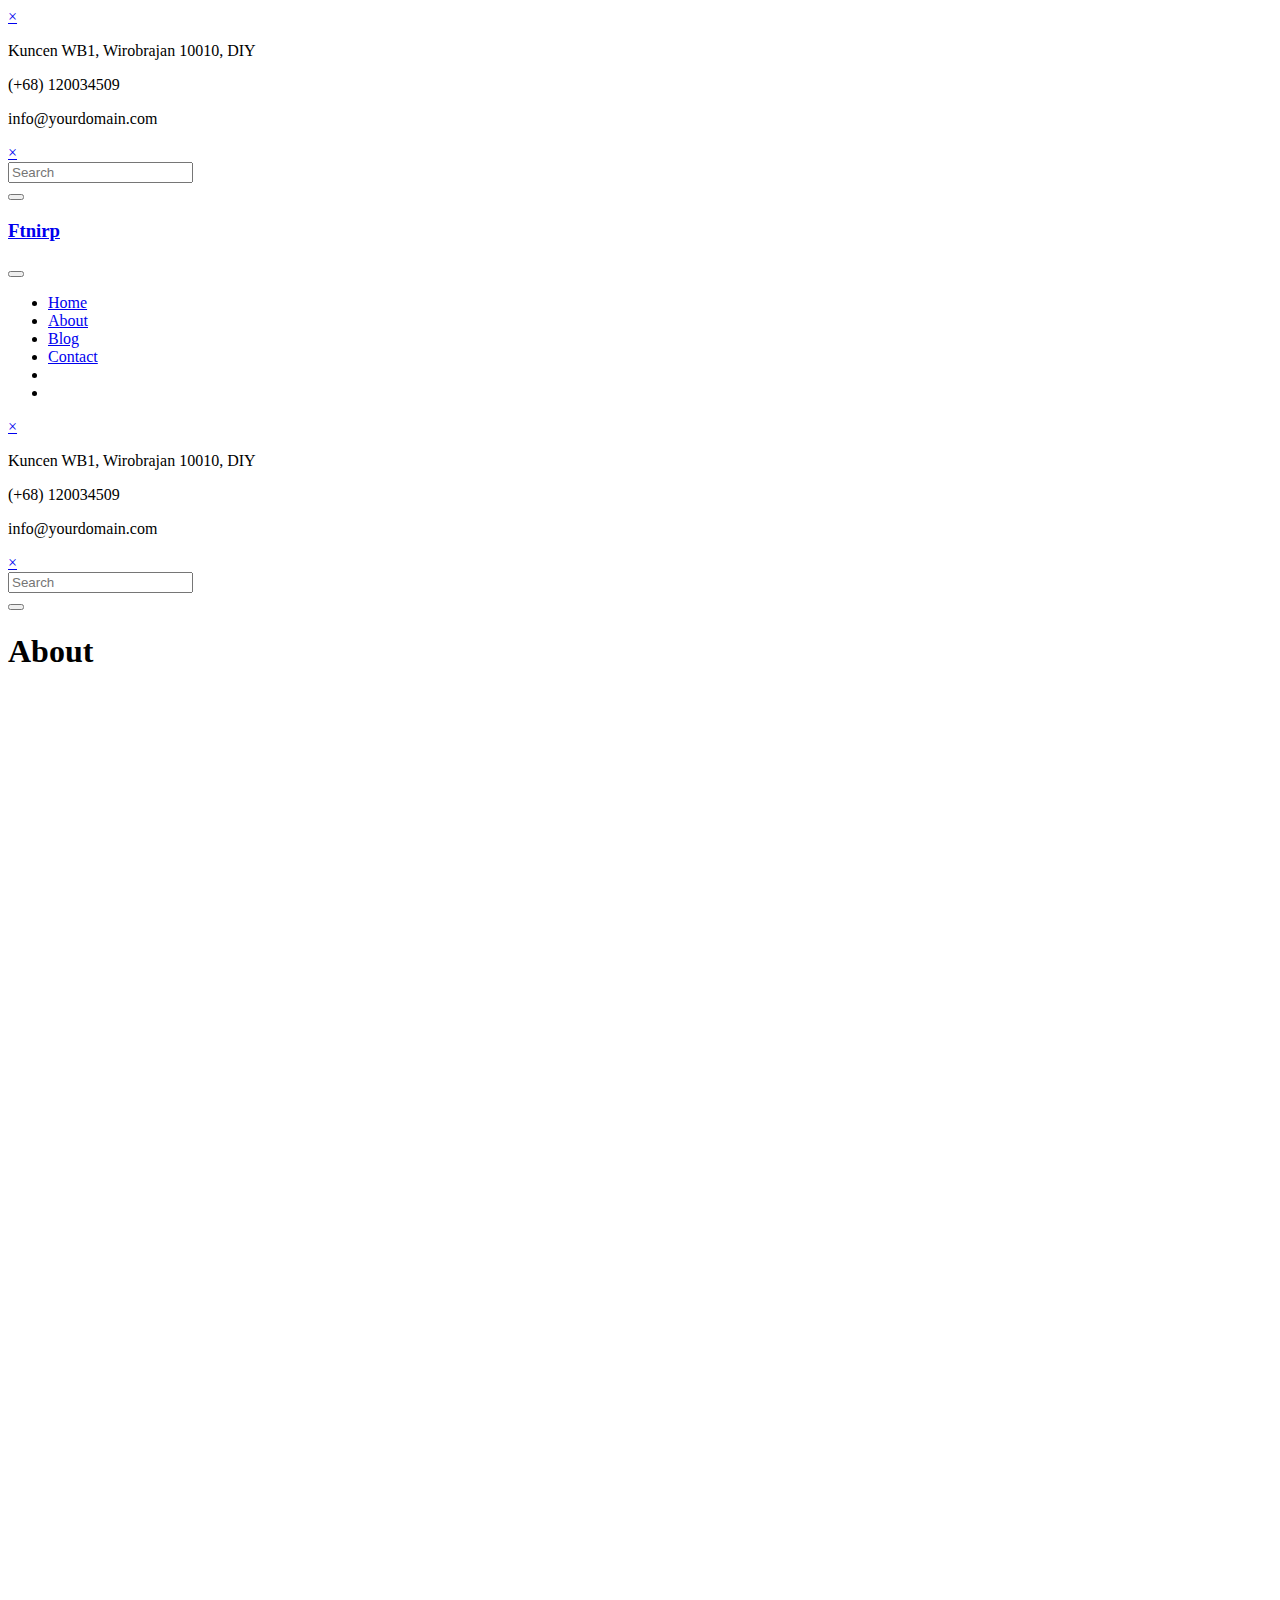
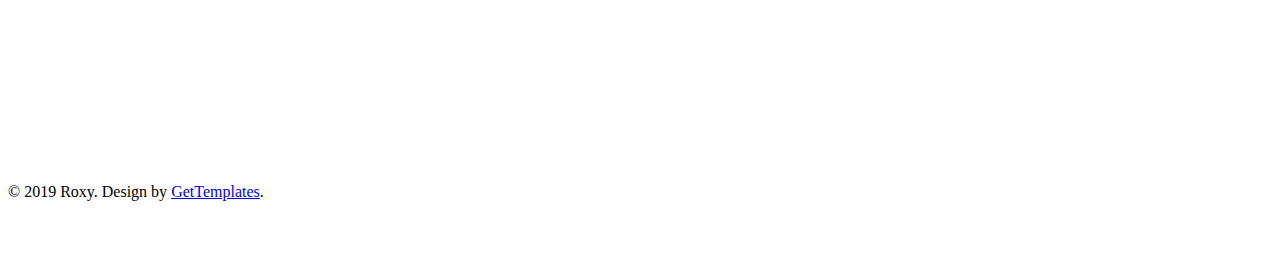
==== src/main/resources/static/about.html @ bf504360 "프로젝트 생성 완료" ====
<!DOCTYPE html>
<html lang="en">

<head>
    <!--
     - Roxy: Bootstrap template by GettTemplates.com
     - https://gettemplates.co/roxy
    -->
    <meta charset="utf-8">
    <meta http-equiv="X-UA-Compatible" content="IE=edge">
    <title>Roxy by GetTemplates.co</title>
    <meta name="description" content="Roxy">
    <meta name="viewport" content="width=device-width, initial-scale=1, shrink-to-fit=no">

    <!-- External CSS -->
    <link rel="stylesheet" href="vendor/bootstrap/bootstrap.min.css">
    <link rel="stylesheet" href="vendor/select2/select2.min.css">
    <link rel="stylesheet" href="vendor/owlcarousel/owl.carousel.min.css">
    <link rel="stylesheet" href="vendor/lightcase/lightcase.css">
     <link rel="stylesheet" href="https://unpkg.com/aos@next/dist/aos.css" />

    <!-- Fonts -->
    <link href="https://fonts.googleapis.com/css?family=Lato:300,400|Work+Sans:300,400,700" rel="stylesheet">

    <!-- CSS -->
    <link rel="stylesheet" href="css/style.min.css">
    <link rel="stylesheet" href="https://cdn.linearicons.com/free/1.0.0/icon-font.min.css">
    <link rel="stylesheet" href="https://use.fontawesome.com/releases/v5.8.1/css/all.css" integrity="sha384-50oBUHEmvpQ+1lW4y57PTFmhCaXp0ML5d60M1M7uH2+nqUivzIebhndOJK28anvf" crossorigin="anonymous">

    <!-- Modernizr JS for IE8 support of HTML5 elements and media queries -->
    <script src="https://cdnjs.cloudflare.com/ajax/libs/modernizr/2.8.3/modernizr.js"></script>

</head>
<body data-spy="scroll" data-target="#navbar" class="static-layout">
	<div id="side-nav" class="sidenav">
	<a href="javascript:void(0)" id="side-nav-close">&times;</a>
	
	<div class="sidenav-content">
		<p>
			Kuncen WB1, Wirobrajan 10010, DIY
		</p>
		<p>
			<span class="fs-16 primary-color">(+68) 120034509</span>
		</p>
		<p>info@yourdomain.com</p>
	</div>
</div>	<div id="side-search" class="sidenav">
	<a href="javascript:void(0)" id="side-search-close">&times;</a>
	<div class="sidenav-content">
		<form action="">

			<div class="input-group md-form form-sm form-2 pl-0">
			  <input class="form-control my-0 py-1 red-border" type="text" placeholder="Search" aria-label="Search">
			  <div class="input-group-append">
			    <button class="input-group-text red lighten-3" id="basic-text1">
			    	<span class="lnr lnr-magnifier"></span>
			    </button>
			  </div>
			</div>

		</form>
	</div>
	
</div>	<nav id="header-navbar" class="navbar navbar-expand-lg py-4">
    <div class="container">
        <a class="navbar-brand d-flex align-items-center text-white" href="/">
            <h3 class="font-weight-bolder mb-0">Ftnirp</h3>
        </a>
        <button class="navbar-toggler" type="button" data-toggle="collapse" data-target="#navbar-nav-header" aria-controls="navbar-nav-header" aria-expanded="false" aria-label="Toggle navigation">
            <span class="lnr lnr-menu"></span>
        </button>
        <div class="collapse navbar-collapse" id="navbar-nav-header">
            <ul class="navbar-nav ml-auto">
                <li class="nav-item">
                    <a class="nav-link" href="/">Home</a>
                </li>
                <li class="nav-item">
                    <a class="nav-link" href="about.html">About</a>
                </li>
                <li class="nav-item">
                    <a class="nav-link" href="blog.html">Blog</a>
                </li>
                <li class="nav-item">
                    <a class="nav-link" href="contact.html">Contact</a>
                </li>
                <li class="nav-item">
                    <a id="side-search-open" class="nav-link" href="#">
                        <span class="lnr lnr-magnifier"></span>
                    </a>
                </li>
                 <li class="nav-item only-desktop">
                    <a class="nav-link" id="side-nav-open" href="#">
                        <span class="lnr lnr-menu"></span>
                    </a>
                </li>
            </ul>
        </div>
    </div>
</nav>

<div id="side-nav" class="sidenav">
	<a href="javascript:void(0)" id="side-nav-close">&times;</a>
	
	<div class="sidenav-content">
		<p>
			Kuncen WB1, Wirobrajan 10010, DIY
		</p>
		<p>
			<span class="fs-16 primary-color">(+68) 120034509</span>
		</p>
		<p>info@yourdomain.com</p>
	</div>
</div><div id="side-search" class="sidenav">
	<a href="javascript:void(0)" id="side-search-close">&times;</a>
	<div class="sidenav-content">
		<form action="">

			<div class="input-group md-form form-sm form-2 pl-0">
			  <input class="form-control my-0 py-1 red-border" type="text" placeholder="Search" aria-label="Search">
			  <div class="input-group-append">
			    <button class="input-group-text red lighten-3" id="basic-text1">
			    	<span class="lnr lnr-magnifier"></span>
			    </button>
			  </div>
			</div>

		</form>
	</div>
	
</div>	<div class="jumbotron jumbotron-single d-flex align-items-center" style="background-image: url(img/bg.jpg)">
  <div class="container text-center">
    <h1 class="display-2 mb-4">About</h1>
  </div>
</div>	<section id="who-we-are" class="bg-white">
    <div class="container">
        <div class="section-content">
            <div class="title-wrap" data-aos="fade-up">
                <h2 class="section-title">The easiest way <br>to build<b> websites online</b></h2>
                <p class="section-sub-title">Praesent commodo cursus magna, vel scelerisque nisl consectetur et. Nulla vitae elit libero, a <br> pharetra augue. Donec id elit non mi porta gravida at eget metus.</p>
            </div>
            
            <div class="row text-center">
                <div class="col-md-4 col-sm-6" data-aos="fade-up">
                    <img class="rounded-circle" src="img/icons/animat-checkmark.gif" alt="Generic placeholder image" width="140" height="140">
                    <h5 class="mb-4">Simple and Clean</h5>
                    <p>Donec sed odio dui. Etiam porta sem malesuada magna mollis euismod. Nullam id dolor id nibh ultricies vehicula ut id elit.</p>
                    <p><a class="btn btn-link" href="#" role="button">View details</a></p>
                </div>
                <!-- /.col-md-4 col-sm-6  -->
                <div class="col-md-4 col-sm-6" data-aos="fade-up" data-aos-delay="200">
                    <img class="rounded-circle" src="img/icons/animat-customize.gif" alt="Generic placeholder image" width="140" height="140">
                    <h5 class="mb-4">Easy to Customize</h5>
                    <p>Duis mollis, est non commodo luctus, nisi erat porttitor ligula, eget lacinia odio sem nec elit. Vestibulum id ligula porta felis.</p>
                    <p><a class="btn btn-link" href="#" role="button">View details</a></p>
                </div>
                <!-- /.col-md-4 col-sm-6  -->
                <div class="col-md-4 col-sm-6" data-aos="fade-up" data-aos-delay="400">
                    <img class="rounded-circle" src="img/icons/animat-responsive.gif" alt="Generic placeholder image" width="140" height="140">
                    <h5 class="mb-4">Fully Responsive</h5>
                    <p>Donec sed odio dui. Cras justo odio, dapibus ac facilisis in, egestas eget quam. Vestibulum id ligula porta felis euismod semper. </p>
                    <p><a class="btn btn-link" href="#" role="button">View details</a></p>
                </div>
                <!-- /.col-md-4 col-sm-6  -->
            </div>
            <!-- /.row -->
        </div>
    </div>
</section>	<section id="skills" class="bg-white">
    <div class="container">
        <div class="section-content pt-0">
            
            <div class="row">
                <div class="col-md-6" data-aos="fade-right">
                    <!-- Skill Item -->
                    <div class="skill-item">
                        <div class="d-flex justify-content-between">
                             <p>HTML5</p>
                            <p class="text-muted">90%</p>
                        </div>
                        <div class="progress" data-percent="90%">
                            <div class="progress-bar" role="progressbar" aria-valuenow="90" aria-valuemin="0" aria-valuemax="100" style="width: 0"></div>
                        </div>
                    </div>
                    <!-- End Skill Item -->
                    <!-- Skill Item -->
                    <div class="skill-item">
                        <div class="d-flex justify-content-between">
                            <p>CSS3</p>
                            <p class="text-muted">85%</p>
                        </div>
                         <div class="progress" data-percent="85%">
                            <div class="progress-bar" role="progressbar" aria-valuenow="85" aria-valuemin="0" aria-valuemax="100" style="width: 0"></div>
                        </div>
                    </div>
                    <!-- End Skill Item -->
                    <!-- Skill Item -->
                    <div class="skill-item">
                        <div class="d-flex justify-content-between">
                            <p>JQUERY</p>
                            <p class="text-muted">73%</p>
                        </div>
                         <div class="progress" data-percent="73%">
                            <div class="progress-bar" role="progressbar" aria-valuenow="73" aria-valuemin="0" aria-valuemax="100" style="width: 0"></div>
                        </div>
                    </div>
                    <!-- End Skill Item -->
                </div>
                <div class="col-md-6" data-aos="fade-left">
                    <!-- Skill Item -->
                    <div class="skill-item">
                        <div class="d-flex justify-content-between">
                            <p>Adobe Photoshop</p>
                            <p class="text-muted">80%</p>
                        </div>
                         <div class="progress" data-percent="80%">
                            <div class="progress-bar" role="progressbar" aria-valuenow="80" aria-valuemin="0" aria-valuemax="100" style="width: 0"></div>
                        </div>
                    </div>
                    <!-- End Skill Item -->
                    <!-- Skill Item -->
                    <div class="skill-item">
                        <div class="d-flex justify-content-between">
                            <p>Adobe Illustrator</p>
                            <p class="text-muted">60%</p>
                        </div>
                         <div class="progress" data-percent="60%">
                            <div class="progress-bar" role="progressbar" aria-valuenow="60" aria-valuemin="0" aria-valuemax="100" style="width: 0"></div>
                        </div>
                    </div>
                    <!-- End Skill Item -->
                    <!-- Skill Item -->
                    <div class="skill-item">
                        <div class="d-flex justify-content-between">
                            <p>Wordpress</p>
                            <p class="text-muted">55%</p>
                        </div>
                         <div class="progress" data-percent="55%">
                            <div class="progress-bar" role="progressbar" aria-valuenow="55" aria-valuemin="0" aria-valuemax="100" style="width: 0"></div>
                        </div>
                    </div>
                    <!-- End Skill Item -->
                </div>
            </div>
        </div>
    </div>
</section>	<!-- Features Section-->
<section id="cta" class="bg-fixed overlay" style="background-image: url(img/bg.jpg);">
    <div class="container">
        <div class="section-content" data-aos="fade-up">
            <div class="row">
                <div class="col-md-12 text-center">
                    <h2 class="mb-2">Make a beautiful website, or million of them</h2>
                    <p>Lorem ipsum dolor sit amet, consectetur adipisicing elit. Aperiam, veritatis qui eligendi delectus quia fuga!</p>
                    <a class="btn btn-outline-primary btn-lg">FEATURES</a>
                </div>
            </div>
        </div>
    </div>
</section>
<!-- End of Features Section--></div>
<footer class="mastfoot my-3">
    <div class="inner container">
         <div class="row">
         	<div class="col-lg-4 col-md-12 d-flex align-items-center">
         		
         	</div>
         	<div class="col-lg-4 col-md-12 d-flex align-items-center">
         		<p class="mx-auto text-center mb-0">&copy; 2019 Roxy. Design by <a href="https://gettemplates.co" target="_blank">GetTemplates</a>.</p>
         	</div>
           
            <div class="col-lg-4 col-md-12">
            	<nav class="nav nav-mastfoot justify-content-center">
	                <a class="nav-link" href="#">
	                	<i class="fab fa-facebook-f"></i>
	                </a>
	                <a class="nav-link" href="#">
	                	<i class="fab fa-twitter"></i>
	                </a>
	                <a class="nav-link" href="#">
	                	<i class="fab fa-instagram"></i>
	                </a>
	                <a class="nav-link" href="#">
	                	<i class="fab fa-linkedin"></i>
	                </a>
	                <a class="nav-link" href="#">
	                	<i class="fab fa-youtube"></i>
	                </a>
	            </nav>
            </div>
            
        </div>
    </div>
</footer>	<!-- External JS -->
	<script type="text/javascript" src="http://ajax.googleapis.com/ajax/libs/jquery/1/jquery.js"></script>
	<script src="vendor/bootstrap/popper.min.js"></script>
	<script src="vendor/bootstrap/bootstrap.min.js"></script>
	<script src="vendor/select2/select2.min.js "></script>
	<script src="vendor/owlcarousel/owl.carousel.min.js"></script>
	<script src="vendor/stellar/jquery.stellar.js" type="text/javascript" charset="utf-8"></script>
	<script src="vendor/isotope/isotope.min.js"></script>
	<script src="vendor/lightcase/lightcase.js"></script>
	<script src="vendor/waypoints/waypoint.min.js"></script>
	 <script src="https://unpkg.com/aos@next/dist/aos.js"></script>
	 
	<!-- Main JS -->
	<script src="js/app.min.js "></script>
	<script src="//localhost:35729/livereload.js"></script>
</body>
</html>
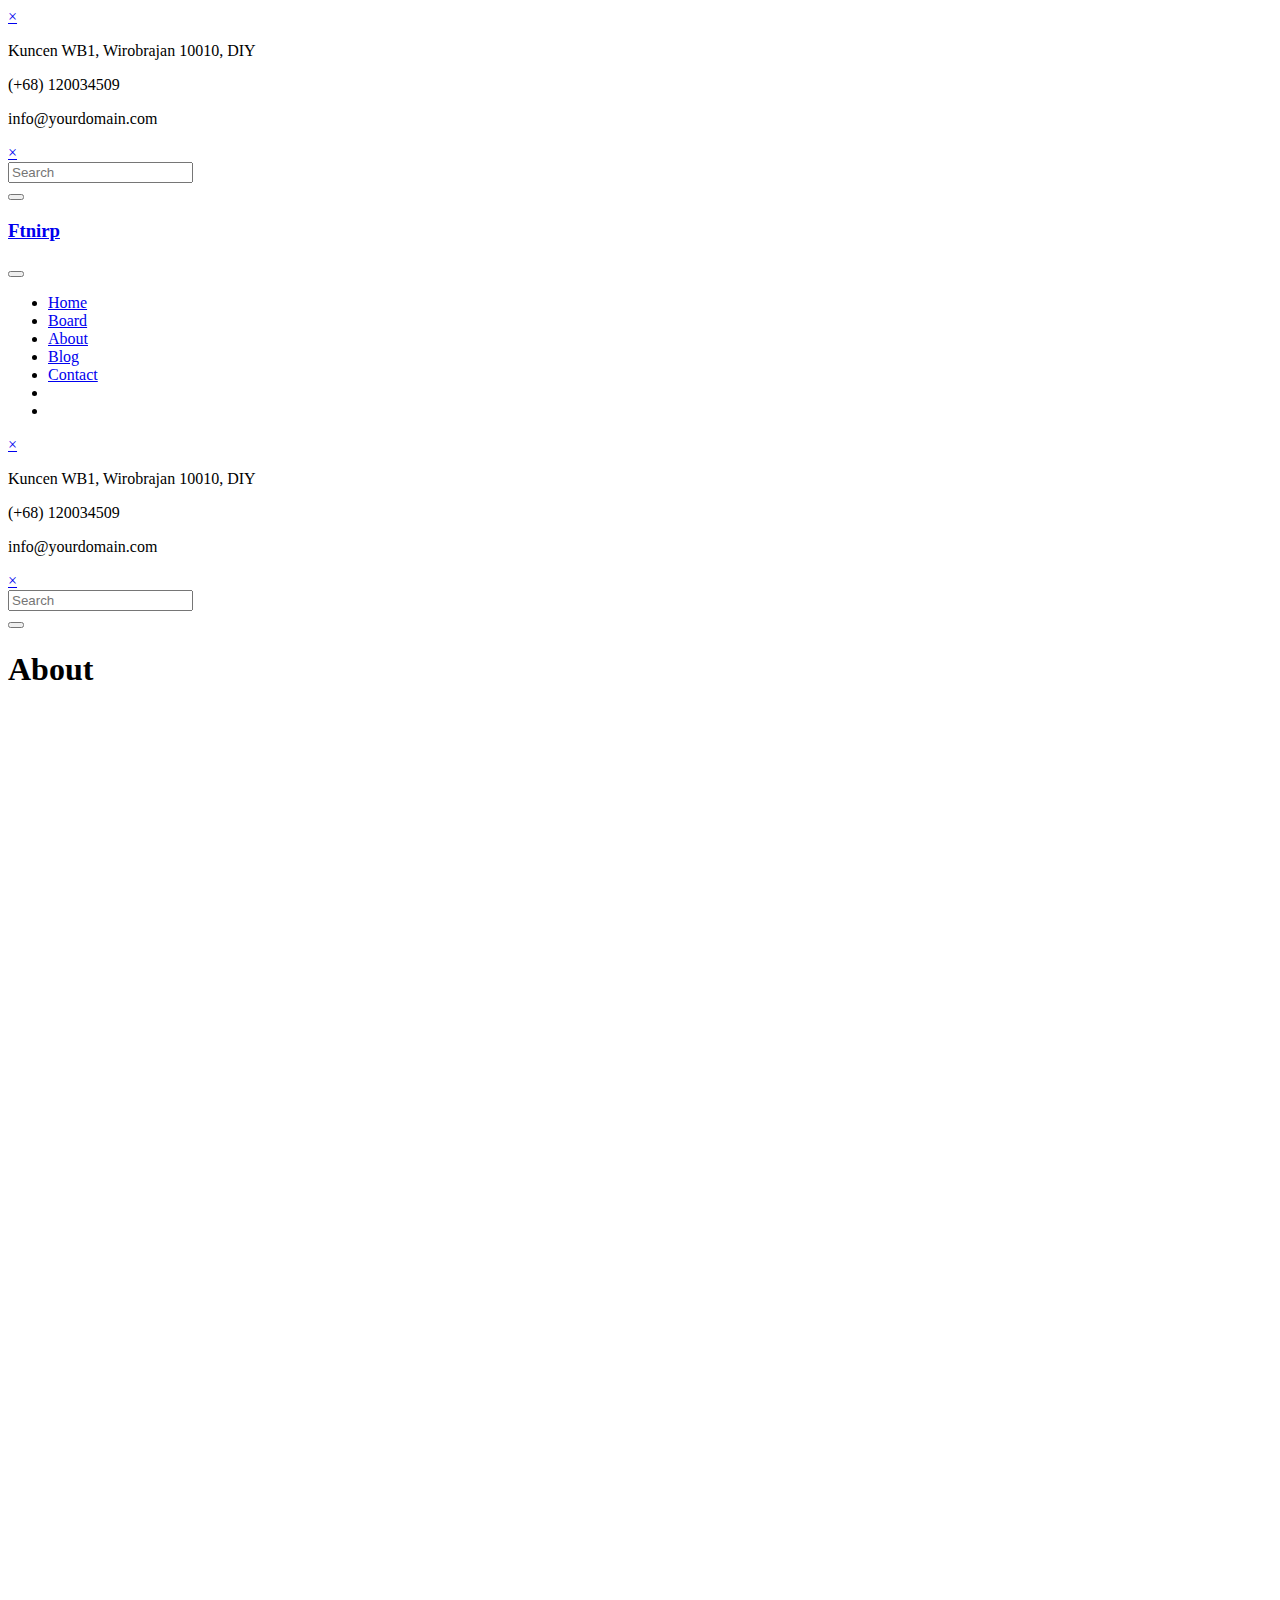
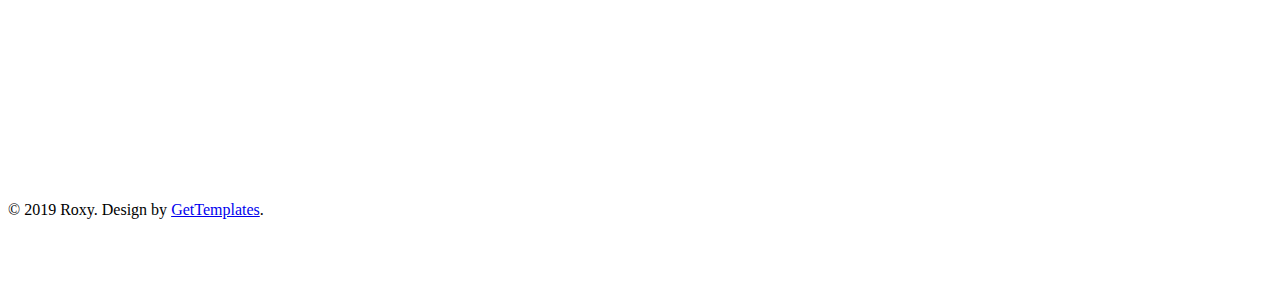
==== commit 115c23ab: "글작성 화면 작성 및 간단한 header파일 수정" ====
--- a/src/main/resources/static/about.html
+++ b/src/main/resources/static/about.html
@@ -8,7 +8,7 @@
     -->
     <meta charset="utf-8">
     <meta http-equiv="X-UA-Compatible" content="IE=edge">
-    <title>Roxy by GetTemplates.co</title>
+    <title>F.com</title>
     <meta name="description" content="Roxy">
     <meta name="viewport" content="width=device-width, initial-scale=1, shrink-to-fit=no">
 
@@ -75,6 +75,9 @@
                     <a class="nav-link" href="/">Home</a>
                 </li>
                 <li class="nav-item">
+                    <a class="nav-link" href="list">Board</a>
+                </li>
+                <li class="nav-item">
                     <a class="nav-link" href="about.html">About</a>
                 </li>
                 <li class="nav-item">
